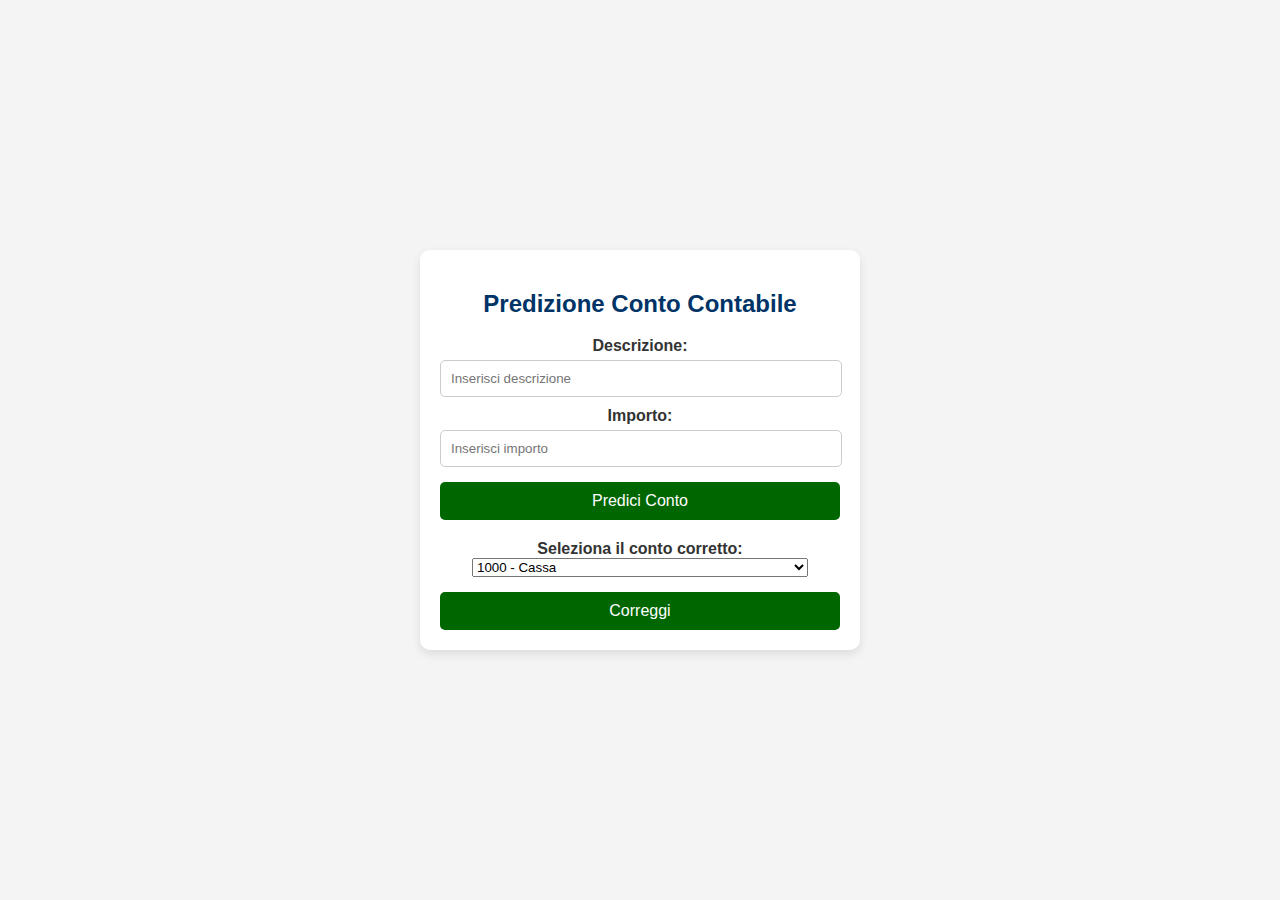
==== index - Copia.html @ f654e1c1 "integrato feedback in index.html" ====
<!DOCTYPE html>
<html lang="it">
<head>
    <meta charset="UTF-8">
    <meta name="viewport" content="width=device-width, initial-scale=1.0">
    <title>Predizione Conto Contabile</title>
    <style>
        body {
            font-family: Arial, sans-serif;
            background-color: #f4f4f4;
            color: #333;
            display: flex;
            flex-direction: column;
            align-items: center;
            justify-content: center;
            height: 100vh;
            margin: 0;
        }

        .container {
            background: white;
            padding: 20px;
            border-radius: 10px;
            box-shadow: 0px 4px 10px rgba(0, 0, 0, 0.1);
            width: 90%;
            max-width: 400px;
            text-align: center;
        }

        h2 {
            color: #003366; /* Blu scuro */
        }

        label {
            display: block;
            margin-top: 10px;
            font-weight: bold;
        }

        input {
            width: calc(100% - 20px);
            padding: 10px;
            margin-top: 5px;
            border: 1px solid #ccc;
            border-radius: 5px;
        }

        button {
            background: #006600; /* Verde */
            color: white;
            border: none;
            padding: 10px;
            margin-top: 15px;
            width: 100%;
            border-radius: 5px;
            cursor: pointer;
            font-size: 16px;
        }

        button:hover {
            background: #004d00;
        }

        #result {
            font-weight: bold;
            margin-top: 20px;
            color: #003366;
        }
    </style>
</head>
<body>
    <div class="container">
        <h2>Predizione Conto Contabile</h2>
        <label for="description">Descrizione:</label>
        <input type="text" id="description" placeholder="Inserisci descrizione">
        
        <label for="amount">Importo:</label>
        <input type="number" id="amount" placeholder="Inserisci importo">
        
        <button onclick="predict()">Predici Conto</button>
        
        <div id="result"></div>

        <!-- Bottone per correggere -->
        <button id="correct-btn" style="display: none;" onclick="showCorrection()">Correggi</button>
        
        <!-- Div nascosto per selezionare la correzione -->
        <!--<div id="correction-div" style="display: none; margin-top: 10px;">-->
        <div id="correction-div" style="margin-top: 10px;">
            <label for="correct-account">Seleziona il conto corretto:</label>
            <select id="correct-account"></select>
            <button onclick="sendFeedback()">Correggi</button>
        </div>
        
    </div>

    <script>
        const accountDescriptions = {
            "1000": "Cassa ",
            "1001": "Cassa Euro",
            "1020": "Conto Raiffeisen CHF - linea di credito",
            "1021": "Conto Raiffeisen EUR",
            "1023": "Conto Raiffeisen CHF",
            "1025": "Conto corrente postale",
            "1026": "Conto corrente postale - riserve",
            "1027": "Paypal CHF",
            "1090": "Conto di trasferimento",
            "1095": "cc Di Gregorio",
            "1100": "Clienti",
            "1109": "Delcredere",
            "1300": "Costi anticipati",
            "1301": "Ricavi da incassare",
            "1510": "Mobilio e installazioni",
            "1520": "Macchine ufficio, informatica e comunicazione",
            "1526": "Software",
            "2000": "Creditori",
            "2050": "cc AVS",
            "2051": "cc Cassa Pensione LPP",
            "2052": "cc malattia",
            "2053": "cc Zurich infortuni",
            "2054": "cc Imposte alla fonte",
            "2055": "cc Indennità maternità",
            "2056": "cc Cassa assegni familiari",
            "2062": "cc Stipendi altri",
            "2070": "cc Carta di credito",
            "2099": "cc Servizio di fatturazione",
            "2261": "Dividendi",
            "2281": "Imposta preventiva su dividendi",
            "2600": "Accantonamenti",
            "2730": "Transitori passivi",
            "2800": "Capitale proprio / capitale sociale",
            "2900": "Riserva legale da capitale",
            "2990": "Utile o perdita riportata",
            "3400": "Ricavi da corsi di formazione",
            "3401": "Ricavi da servizio di fatturazione",
            "3805": "Perdite su debitori",
            "6850": "Interessi Attivi",
            "8510": "Ricavi straordinari",
            "4400": "Costi per prestazioni di terzi",
            "4401": "Costi per consulenti interni",
            "4402": "Costi ausiliari per prestazioni di terzi",
            "4430": "Dispense",
            "4460": "Costi associativi",
            "5000": "Salari",
            "5001": "Premi prestazioni",
            "5700": "Contributi AVS/AI/IPG",
            "5720": "Contributi previdenza professionale",
            "5730": "Assicurazione infortuni",
            "5740": "Premi assicurazione malattia",
            "5750": "Indennità maternità",
            "5760": "Indennità COVID19",
            "5790": "Imposta alla fonte",
            "5820": "Spese di viaggio",
            "5830": "Rimborsi spese forfettarie",
            "5870": "Costi assicurativi",
            "5880": "Altre spese personale (costi senza cliente)",
            "5890": "Costi formazione ed aggiornamento",
            "6000": "Pigione/affitto aule",
            "6105": "Costi leasing immobilizzazioni mobiliari",
            "6400": "Costi energia",
            "6500": "Spese ufficio/amministrazione",
            "6550": "Spese di consulenza amministrativa",
            "6551": "Spese telefoniche/internet",
            "6552": "Spese postali",
            "6600": "Costi di pubblicità e marketing",
            "6650": "Spese di rappresentanza",
            "6660": "Costi software",
            "6700": "Altri costi",
            "6800": "Interessi e spese bancarie",
            "6842": "Differenze di cambio/Arrotondamenti",
            "6900": "Ammortamenti",
            "8500": "Costi straordinari",
            "8900": "Imposte"
        };

        async function predict() {
            const description = document.getElementById("description").value;
            const amount = parseFloat(document.getElementById("amount").value);
            if (!description || isNaN(amount)) {
                alert("Inserisci descrizione e importo validi!");
                return;
            }

            const response = await fetch("https://consulente-py.onrender.com/predict", {
                method: "POST",
                headers: { "Content-Type": "application/json" },
                body: JSON.stringify({ description, amount })
            });

            const data = await response.json();
            const accountDesc = accountDescriptions[data.predictedAccount] || "-";
            document.getElementById("result").innerHTML = `Conto Predetto: <strong>${data.predictedAccount}</strong> - ${accountDesc}`;
        }

        // Seleziona l'elemento <select>
        const selectElement = document.getElementById('correct-account');

        // Popola il <select> con le opzioni
        for (const [key, description] of Object.entries(accountDescriptions)) {
            const option = document.createElement('option');
            option.value = key;
            option.textContent = `${key} - ${description}`;
            selectElement.appendChild(option);
        }

    </script>
</body>
</html>
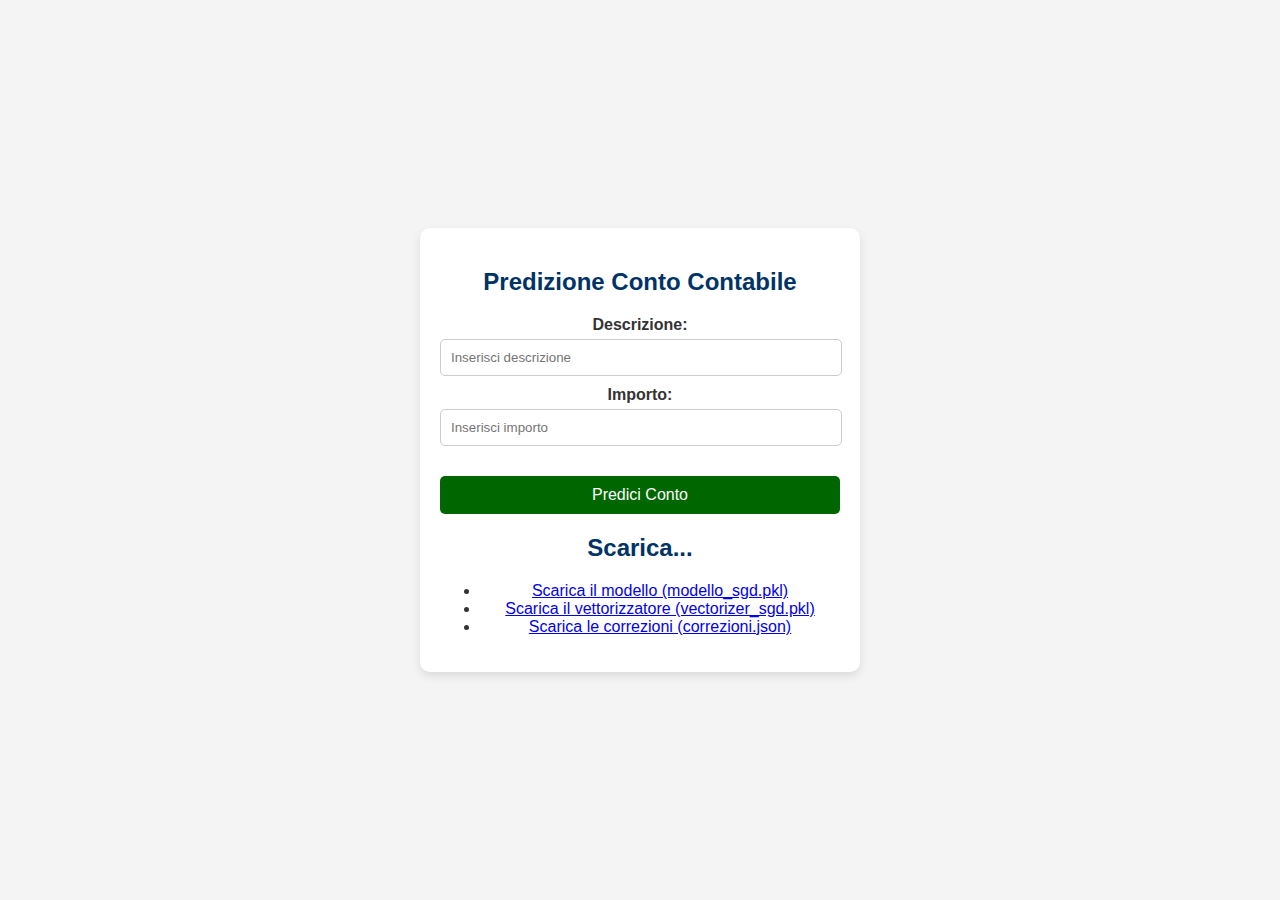
==== commit e39c9a0e: "versione 0.2b con batch predict" ====
--- a/index - Copia.html
+++ b/index - Copia.html
@@ -66,6 +66,23 @@
             margin-top: 20px;
             color: #003366;
         }
+
+        .button-container {
+            display: flex;
+            gap: 10px;
+            margin-top: 15px;
+        }
+
+        .button-container button {
+            flex: 1;
+        }
+    </style>
+
+    <style>
+        @keyframes spin {
+            0% { transform: rotate(0deg); }
+            100% { transform: rotate(360deg); }
+        }
     </style>
 </head>
 <body>
@@ -77,24 +94,36 @@
         <label for="amount">Importo:</label>
         <input type="number" id="amount" placeholder="Inserisci importo">
         
-        <button onclick="predict()">Predici Conto</button>
+        <div class="button-container">
+            <button onclick="predict()">Predici Conto</button>
+            <div id="loading-spinner" style="display: none;">
+                <div style="border: 4px solid #f3f3f3; border-top: 4px solid #006600; border-radius: 50%; width: 30px; height: 30px; animation: spin 1s linear infinite;"></div>
+            </div>
+            <button id="feedback-btn" style="display: none;" onclick="showCorrection()">Feedback</button>
+        </div>
         
         <div id="result"></div>
 
-        <!-- Bottone per correggere -->
-        <button id="correct-btn" style="display: none;" onclick="showCorrection()">Correggi</button>
-        
         <!-- Div nascosto per selezionare la correzione -->
-        <!--<div id="correction-div" style="display: none; margin-top: 10px;">-->
-        <div id="correction-div" style="margin-top: 10px;">
+        <div id="correction-div" style="display: none; margin-top: 10px;">
             <label for="correct-account">Seleziona il conto corretto:</label>
             <select id="correct-account"></select>
             <button onclick="sendFeedback()">Correggi</button>
         </div>
+        <h2>Scarica...</h2>
+        <ul>
+            <li><a href="https://consulente-py.onrender.com/download/model" download="modello_sgd.pkl">
+                Scarica il modello (modello_sgd.pkl)</a></li>
+            <li><a href="https://consulente-py.onrender.com/download/vectorizer" download="vectorizer_sgd.pkl">
+                Scarica il vettorizzatore (vectorizer_sgd.pkl)</a></li>
+            <li><a href="https://consulente-py.onrender.com/download/corrections" download="correzioni.json">
+                Scarica le correzioni (correzioni.json)</a></li>
+        </ul>
+
         
     </div>
-
     <script>
+
         const accountDescriptions = {
             "1000": "Cassa ",
             "1001": "Cassa Euro",
@@ -173,6 +202,20 @@
             "8900": "Imposte"
         };
 
+        // Funzione per popolare il <select>
+        function populateSelect() {
+            const selectElement = document.getElementById('correct-account');
+            for (const [key, description] of Object.entries(accountDescriptions)) {
+                const option = document.createElement('option');
+                option.value = key;
+                option.textContent = `${key} - ${description}`;
+                selectElement.appendChild(option);
+            }
+        }
+
+        // Carica i dati all'avvio
+        populateSelect();
+
         async function predict() {
             const description = document.getElementById("description").value;
             const amount = parseFloat(document.getElementById("amount").value);
@@ -181,15 +224,63 @@
                 return;
             }
 
-            const response = await fetch("https://consulente-py.onrender.com/predict", {
-                method: "POST",
-                headers: { "Content-Type": "application/json" },
-                body: JSON.stringify({ description, amount })
-            });
-
-            const data = await response.json();
-            const accountDesc = accountDescriptions[data.predictedAccount] || "-";
-            document.getElementById("result").innerHTML = `Conto Predetto: <strong>${data.predictedAccount}</strong> - ${accountDesc}`;
+            document.getElementById("loading-spinner").style.display = "block";
+
+            try {
+                const response = await fetch("https://consulente-py.onrender.com/predict", {
+                    method: "POST",
+                    headers: { "Content-Type": "application/json" },
+                    body: JSON.stringify({ description, amount })
+                });
+
+                const data = await response.json();
+                const accountDesc = accountDescriptions[data.predictedAccount] || "-";
+                document.getElementById("result").innerHTML = `Conto Predetto: <strong>${data.predictedAccount}</strong> - ${accountDesc}`;
+
+                // Mostra il bottone "Feedback"
+                document.getElementById("feedback-btn").style.display = "block";
+            } catch (error) {
+                console.error("Errore:", error);
+                alert("Si è verificato un errore durante la predizione.");
+            } finally {
+                // Nascondi lo spinner
+                document.getElementById("loading-spinner").style.display = "none";
+            }
+
+            document.getElementById("feedback-btn").style.display = "block";
+        }
+
+        function showCorrection() {
+            document.getElementById("correction-div").style.display = "block";
+        }
+
+        async function sendFeedback() {
+            const description = document.getElementById("description").value;
+            const amount = parseFloat(document.getElementById("amount").value);
+            const correctAccount = document.getElementById("correct-account").value;
+
+            if (!description || isNaN(amount) || !correctAccount) {
+                alert("Inserisci una descrizione, un importo valido e seleziona un conto corretto!");
+                return;
+            }
+
+            try {
+                const response = await fetch("https://consulente-py.onrender.com/feedback", {
+                    method: "POST",
+                    headers: { "Content-Type": "application/json" },
+                    body: JSON.stringify({ description, amount, correctAccount })
+                });
+
+                if (response.ok) {
+                    alert("Feedback inviato con successo!");
+                    document.getElementById("correction-div").style.display = "none";
+                } else {
+                    alert("Errore durante l'invio del feedback.");
+                }
+            } catch (error) {
+                console.error("Errore:", error);
+                alert("Si è verificato un errore durante l'invio del feedback.");
+            }
         }
 
         // Seleziona l'elemento <select>
@@ -202,7 +293,6 @@
             option.textContent = `${key} - ${description}`;
             selectElement.appendChild(option);
         }
-
     </script>
 </body>
-</html>
+</html>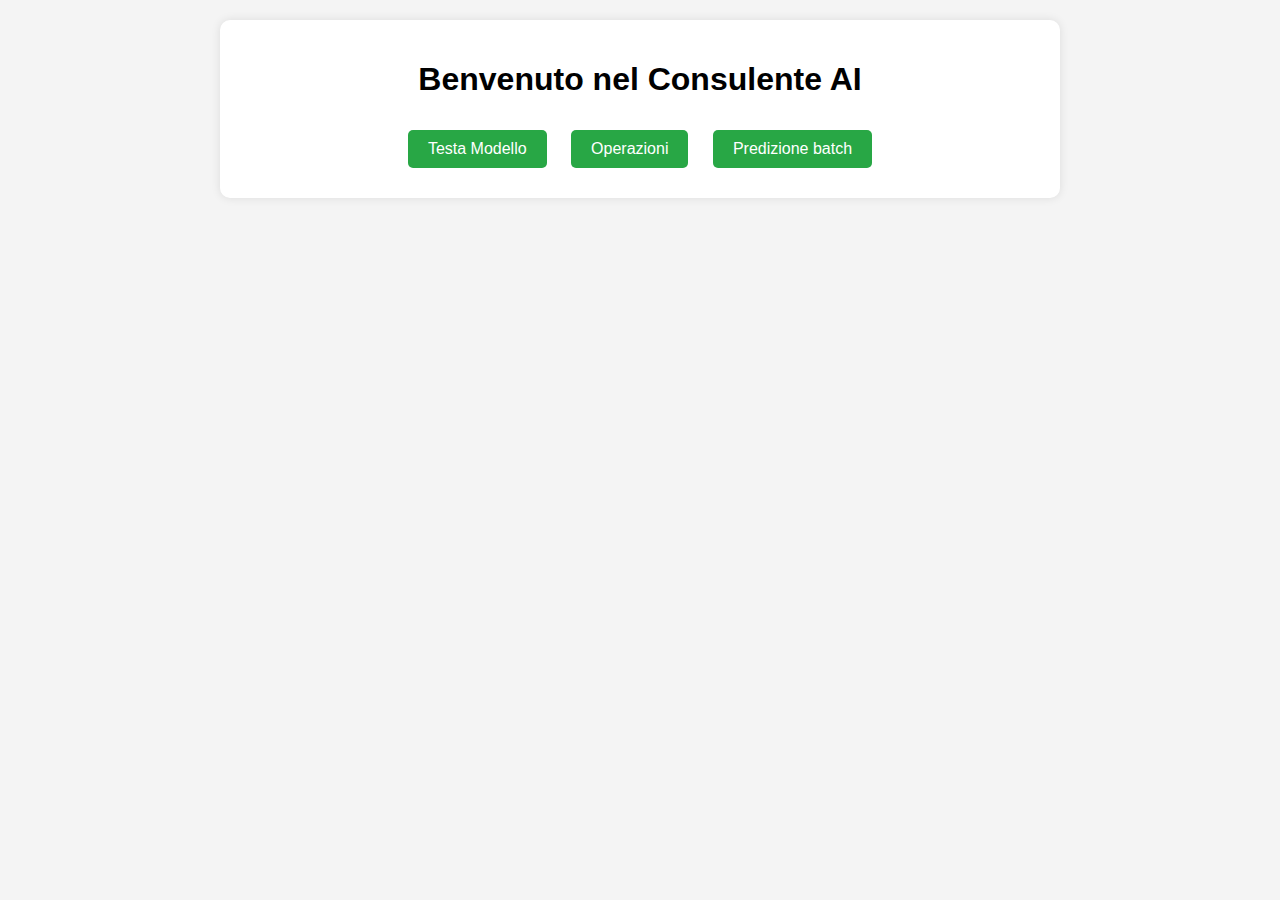
==== commit c3dd0390: "correzioni grafiche al div predizione batch" ====
--- a/index - Copia.html
+++ b/index - Copia.html
@@ -3,127 +3,173 @@
 <head>
     <meta charset="UTF-8">
     <meta name="viewport" content="width=device-width, initial-scale=1.0">
-    <title>Predizione Conto Contabile</title>
+    <title>Consulente AI</title>
     <style>
         body {
             font-family: Arial, sans-serif;
+            text-align: center;
             background-color: #f4f4f4;
-            color: #333;
-            display: flex;
-            flex-direction: column;
-            align-items: center;
-            justify-content: center;
-            height: 100vh;
-            margin: 0;
-        }
-
+            margin: 20px;
+        }
         .container {
             background: white;
             padding: 20px;
             border-radius: 10px;
-            box-shadow: 0px 4px 10px rgba(0, 0, 0, 0.1);
-            width: 90%;
-            max-width: 400px;
-            text-align: center;
-        }
-
-        h2 {
-            color: #003366; /* Blu scuro */
-        }
-
-        label {
-            display: block;
-            margin-top: 10px;
-            font-weight: bold;
-        }
-
-        input {
-            width: calc(100% - 20px);
-            padding: 10px;
-            margin-top: 5px;
+            box-shadow: 0px 0px 10px rgba(0, 0, 0, 0.1);
+            max-width: 800px;
+            margin: auto;
+        }
+        button {
+            background-color: #28a745;
+            color: white;
+            border: none;
+            padding: 10px 20px;
+            margin: 10px;
+            cursor: pointer;
+            border-radius: 5px;
+            font-size: 16px;
+        }
+        button:hover {
+            background-color: #1e7e34;
+        }
+        .hidden {
+            display: none;
+        }
+        input, select {
+            padding: 8px;
+            margin: 5px 0;
             border: 1px solid #ccc;
             border-radius: 5px;
         }
-
-        button {
-            background: #006600; /* Verde */
+        #dataTable {
+            width: auto;
+            max-width: 100%;
+            margin: 0 auto;
+            border-collapse: collapse;
+            margin-top: 10px;
+        }
+        #dataTable th, #dataTable td {
+            border: 1px solid #ddd;
+            padding: 8px;
+            text-align: left;
+        }
+        #dataTable th {
+            background-color: #28a745;
             color: white;
-            border: none;
-            padding: 10px;
-            margin-top: 15px;
-            width: 100%;
-            border-radius: 5px;
-            cursor: pointer;
-            font-size: 16px;
-        }
-
-        button:hover {
-            background: #004d00;
-        }
-
-        #result {
-            font-weight: bold;
-            margin-top: 20px;
-            color: #003366;
-        }
-
-        .button-container {
+        }
+        #dataTable td:nth-child(2) {
+            font-size: 12px;
+            white-space: normal;
+            word-wrap: break-word;
+            max-width: 150px;
+        }
+        .radio-group {
             display: flex;
+            justify-content: center;
+            align-items: center;
             gap: 10px;
-            margin-top: 15px;
-        }
-
-        .button-container button {
-            flex: 1;
-        }
-    </style>
-
-    <style>
-        @keyframes spin {
-            0% { transform: rotate(0deg); }
-            100% { transform: rotate(360deg); }
+            margin-bottom: 10px;
         }
     </style>
 </head>
 <body>
+
     <div class="container">
-        <h2>Predizione Conto Contabile</h2>
-        <label for="description">Descrizione:</label>
-        <input type="text" id="description" placeholder="Inserisci descrizione">
-        
-        <label for="amount">Importo:</label>
-        <input type="number" id="amount" placeholder="Inserisci importo">
-        
-        <div class="button-container">
-            <button onclick="predict()">Predici Conto</button>
-            <div id="loading-spinner" style="display: none;">
-                <div style="border: 4px solid #f3f3f3; border-top: 4px solid #006600; border-radius: 50%; width: 30px; height: 30px; animation: spin 1s linear infinite;"></div>
+        <!-- Schermata di ingresso -->
+        <div id="welcome-screen">
+            <h1>Benvenuto nel Consulente AI</h1>
+            <button onclick="showTestModel()">Testa Modello</button>
+            <button onclick="showDownload()">Operazioni</button>
+            <button onclick="showBatchPrediction()">Predizione batch</button>
+        </div>
+
+        <!-- Schermata Test Model (inizialmente nascosta) -->
+        <div id="test-model-screen" class="hidden">
+            <h2>Test del Modello</h2>
+
+            <h3>Inserisci una transazione</h3>
+            <input type="text" id="description" placeholder="Descrizione"><br>
+            <input type="number" id="amount" placeholder="Importo"><br>
+            <button onclick="predictTransaction()">Predici</button>
+
+            <div id="predicted-container" class="hidden">
+                <h3>Risultato</h3>
+                <p id="predicted-account">-</p>
+                <button onclick="showFeedback()">Feedback</button>
             </div>
-            <button id="feedback-btn" style="display: none;" onclick="showCorrection()">Feedback</button>
+
+            <div id="feedback-container" class="hidden">
+                <h3>Correzione</h3>
+                <select id="correct-account">
+                    <option value="">Seleziona il conto corretto</option>
+                </select>
+                <button onclick="sendCorrection()">Invia Correzione</button>
+            </div>
+
+            <button onclick="showWelcome()">Torna indietro</button>
         </div>
-        
-        <div id="result"></div>
-
-        <!-- Div nascosto per selezionare la correzione -->
-        <div id="correction-div" style="display: none; margin-top: 10px;">
-            <label for="correct-account">Seleziona il conto corretto:</label>
-            <select id="correct-account"></select>
-            <button onclick="sendFeedback()">Correggi</button>
+
+        <!-- Schermata Download (inizialmente nascosta) -->
+        <div id="download-screen" class="hidden">
+            <h2>Operazioni</h2>
+            <ul>
+                <a href="https://consulente-py.onrender.com/download/model" download="modello_sgd.pkl">
+                    Scarica il modello (modello_sgd.pkl)</a><br>
+                <a href="https://consulente-py.onrender.com/download/vectorizer" download="vectorizer_sgd.pkl">
+                    Scarica il vettorizzatore (vectorizer_sgd.pkl)</a><br>
+                <a href="https://consulente-py.onrender.com/download/corrections" download="correzioni.json">
+                    Scarica le correzioni (correzioni.json)</a><br>
+                <a href="https://consulente-py.onrender.com/force-download/models">
+                    Forza download e reload dei modelli</a><br>
+                <a href="https://consulente-py.onrender.com/stats" download="server_stats.txt">
+                    Statistiche</a>
+                </ul>
+            <button onclick="showWelcome()">Torna indietro</button>
         </div>
-        <h2>Scarica...</h2>
-        <ul>
-            <li><a href="https://consulente-py.onrender.com/download/model" download="modello_sgd.pkl">
-                Scarica il modello (modello_sgd.pkl)</a></li>
-            <li><a href="https://consulente-py.onrender.com/download/vectorizer" download="vectorizer_sgd.pkl">
-                Scarica il vettorizzatore (vectorizer_sgd.pkl)</a></li>
-            <li><a href="https://consulente-py.onrender.com/download/corrections" download="correzioni.json">
-                Scarica le correzioni (correzioni.json)</a></li>
-        </ul>
-
-        
+
+        <!-- Schermata Predizione batch (inizialmente nascosta) -->
+        <div id="batch-prediction-screen" class="hidden">
+            <h1>Predizione batch</h1>
+            <div class="radio-group">
+                <label>Seleziona banca:</label>
+                <input type="radio" name="bank" id="postfinance" checked> PostFinance
+                <input type="radio" name="bank" id="raiffeisen"> Raiffeisen
+            </div>
+            <label for="config">Configurazione:</label>
+            <textarea id="config" rows="3" cols="50">;
+8;3
+D:dd.mm.yyyy;T;A;A;X;X
+            </textarea>
+                <br>
+            <input type="file" id="fileInput" accept=".csv"><br>
+            <button id="reloadBtn">Ricarica CSV</button>
+            <button onclick="predictAccounts()">Predict Accounts</button>
+            <button onclick="downloadForBanana()">Download for 🍌</button>
+            <button onclick="showWelcome()">Torna indietro</button>
+            <label for="bankAccount">Conto bancario:</label>
+            <select id="bankAccount">
+                <option value="1025" selected>PostFinance</option>
+                <option value="1026">PostFinance Riserve</option>
+                <option value="1023">Raiffeisen CHF</option>
+                <option value="1021">Raiffeisen EUR</option>
+            </select>
+            <table id="dataTable">
+                <thead>
+                    <tr>
+                        <th>Data</th>
+                        <th>Descrizione</th>
+                        <th>Importo</th>
+                        <th>Account</th>
+                    </tr>
+                </thead>
+                <tbody></tbody>
+            </table>
+        </div>
     </div>
+
+    <script src="csvParser.js"></script>
+
     <script>
-
         const accountDescriptions = {
             "1000": "Cassa ",
             "1001": "Cassa Euro",
@@ -202,9 +248,181 @@
             "8900": "Imposte"
         };
 
-        // Funzione per popolare il <select>
+        function predictAccounts() {
+            document.querySelectorAll("#dataTable tbody tr").forEach(row => {
+                const description = row.cells[1].textContent;
+                const amount = parseFloat(row.cells[2].textContent);
+                const predictionCell = row.cells[3];
+                
+                fetch("https://consulente-py.onrender.com/predict", {
+                    method: "POST",
+                    headers: { "Content-Type": "application/json" },
+                    body: JSON.stringify({ description, amount })
+                })
+                .then(response => response.json())
+                .then(data => {
+                    predictionCell.textContent = data.predictedAccount || "N/A";
+                })
+                .catch(() => {
+                    predictionCell.textContent = "Errore";
+                });
+            });
+        }
+
+        function downloadForBanana() {
+            const rows = document.querySelectorAll("#dataTable tbody tr");
+            if (rows.length === 0) {
+                alert("⚠️ Nessuna transazione da esportare!");
+                return;
+            }
+
+            let csvContent = "data:text/csv;charset=utf-8,";
+            
+            rows.forEach(row => {
+                const date = row.cells[0].textContent.trim(); // Data (dd.mm.yyyy)
+                const description = row.cells[1].textContent.trim(); // Descrizione
+                const amount = parseFloat(row.cells[2].textContent.replace(",", ".")); // Importo
+                let accountCell = row.cells[3].textContent.trim(); // Cella del conto
+
+                // Estrai solo il numero di conto, ignorando la descrizione (se presente)
+                const accountMatch = accountCell.match(/^\d+/);
+                const predictedAccount = accountMatch ? accountMatch[0] : "N/A";
+
+                // Determina conto dare e avere
+                const bankAccount = document.getElementById("bankAccount").value;
+                const accountDare = amount < 0 ? predictedAccount : bankAccount;
+                const accountAvere = amount >= 0 ? predictedAccount : bankAccount;
+
+                // Costruisci la riga CSV
+                csvContent += `${date}; ;"${description}";${accountDare};${accountAvere};${amount.toFixed(2)}\n`;
+
+            });
+
+            // Crea e scarica il file CSV
+            const encodedUri = encodeURI(csvContent);
+            const link = document.createElement("a");
+            link.setAttribute("href", encodedUri);
+            link.setAttribute("download", "banana_export.csv");
+            document.body.appendChild(link);
+            link.click();
+            document.body.removeChild(link);
+        }
+
+
+        function showTestModel() {
+            document.getElementById('welcome-screen').classList.add('hidden');
+            document.getElementById('download-screen').classList.add('hidden');
+            document.getElementById('batch-prediction-screen').classList.add('hidden');
+            document.getElementById('test-model-screen').classList.remove('hidden');
+        }
+
+        function showDownload() {
+            document.getElementById('welcome-screen').classList.add('hidden');
+            document.getElementById('test-model-screen').classList.add('hidden');
+            document.getElementById('batch-prediction-screen').classList.add('hidden');
+            document.getElementById('download-screen').classList.remove('hidden');
+        }
+
+        function showBatchPrediction() {
+            document.getElementById('welcome-screen').classList.add('hidden');
+            document.getElementById('test-model-screen').classList.add('hidden');
+            document.getElementById('download-screen').classList.add('hidden');
+            document.getElementById('batch-prediction-screen').classList.remove('hidden');
+        }
+
+        function showWelcome() {
+            document.getElementById('test-model-screen').classList.add('hidden');
+            document.getElementById('download-screen').classList.add('hidden');
+            document.getElementById('batch-prediction-screen').classList.add('hidden');
+            document.getElementById('welcome-screen').classList.remove('hidden');
+        }
+
+        function predictTransaction() {
+            const description = document.getElementById('description').value;
+            const amount = parseFloat(document.getElementById('amount').value);
+
+            fetch("https://consulente-py.onrender.com/predict", {
+                method: "POST",
+                headers: { "Content-Type": "application/json" },
+                body: JSON.stringify({ description, amount })
+            })
+            .then(response => response.json())
+            .then(data => {
+                const predictedAccount = data.predictedAccount || "Errore nella predizione";
+                const accountName = accountDescriptions[predictedAccount] || "Nome non disponibile";
+
+                document.getElementById('predicted-account').innerText = `${predictedAccount} - ${accountName}`;
+                document.getElementById('predicted-container').classList.remove('hidden');
+            })
+            .catch(() => {
+                document.getElementById('predicted-account').innerText = "Errore nella comunicazione con il server";
+            });
+        }
+
+        function showFeedback() {
+            document.getElementById('feedback-container').classList.remove('hidden');
+        }
+
+        function sendCorrection() {
+            const description = document.getElementById('description').value;
+            const amount = parseFloat(document.getElementById('amount').value);
+            const correctAccount = document.getElementById('correct-account').value;
+
+            if (!correctAccount) {
+                alert("Seleziona un conto valido!");
+                return;
+            }
+
+            fetch("https://consulente-py.onrender.com/feedback", {
+                method: "POST",
+                headers: { "Content-Type": "application/json" },
+                body: JSON.stringify({ description, amount, correctAccount })
+            })
+            .then(response => response.json())
+            .then(data => {
+                alert(data.message || "Errore nell'invio della correzione");
+
+                // Chiudi solo il feedback, ma resta in Test Model
+                document.getElementById('feedback-container').classList.add('hidden');
+            })
+            .catch(() => {
+                alert("Errore nella comunicazione con il server");
+            });
+        }
+
+
+        function predictAccounts() {
+            document.querySelectorAll("#dataTable tbody tr").forEach(row => {
+                const description = row.cells[1].textContent;
+                const amount = parseFloat(row.cells[2].textContent);
+                let predictionCell = row.cells[3];
+                
+                // Se la cella per la predizione non esiste, la creiamo
+                if (!predictionCell) {
+                    predictionCell = document.createElement("td");
+                    row.appendChild(predictionCell);
+                }
+                
+                fetch("https://consulente-py.onrender.com/predict", {
+                    method: "POST",
+                    headers: { "Content-Type": "application/json" },
+                    body: JSON.stringify({ description, amount })
+                })
+                .then(response => response.json())
+                .then(data => {
+                    const predictedAccount = data.predictedAccount || "N/A";
+                    const accountDescription = accountDescriptions[predictedAccount] || "Sconosciuto";
+                    predictionCell.innerHTML = `${predictedAccount}<br><span style='font-size: 12px; color: gray;'>(${accountDescription})</span>`;
+                })
+                .catch(() => {
+                    predictionCell.textContent = "Errore";
+                });
+            });
+        }
+
         function populateSelect() {
             const selectElement = document.getElementById('correct-account');
+            selectElement.innerHTML = '<option value="">Seleziona il conto corretto</option>';
             for (const [key, description] of Object.entries(accountDescriptions)) {
                 const option = document.createElement('option');
                 option.value = key;
@@ -213,86 +431,9 @@
             }
         }
 
-        // Carica i dati all'avvio
         populateSelect();
 
-        async function predict() {
-            const description = document.getElementById("description").value;
-            const amount = parseFloat(document.getElementById("amount").value);
-            if (!description || isNaN(amount)) {
-                alert("Inserisci descrizione e importo validi!");
-                return;
-            }
-
-            document.getElementById("loading-spinner").style.display = "block";
-
-            try {
-                const response = await fetch("https://consulente-py.onrender.com/predict", {
-                    method: "POST",
-                    headers: { "Content-Type": "application/json" },
-                    body: JSON.stringify({ description, amount })
-                });
-
-                const data = await response.json();
-                const accountDesc = accountDescriptions[data.predictedAccount] || "-";
-                document.getElementById("result").innerHTML = `Conto Predetto: <strong>${data.predictedAccount}</strong> - ${accountDesc}`;
-
-                // Mostra il bottone "Feedback"
-                document.getElementById("feedback-btn").style.display = "block";
-            } catch (error) {
-                console.error("Errore:", error);
-                alert("Si è verificato un errore durante la predizione.");
-            } finally {
-                // Nascondi lo spinner
-                document.getElementById("loading-spinner").style.display = "none";
-            }
-
-            document.getElementById("feedback-btn").style.display = "block";
-        }
-
-        function showCorrection() {
-            document.getElementById("correction-div").style.display = "block";
-        }
-
-        async function sendFeedback() {
-            const description = document.getElementById("description").value;
-            const amount = parseFloat(document.getElementById("amount").value);
-            const correctAccount = document.getElementById("correct-account").value;
-
-            if (!description || isNaN(amount) || !correctAccount) {
-                alert("Inserisci una descrizione, un importo valido e seleziona un conto corretto!");
-                return;
-            }
-
-            try {
-                const response = await fetch("https://consulente-py.onrender.com/feedback", {
-                    method: "POST",
-                    headers: { "Content-Type": "application/json" },
-                    body: JSON.stringify({ description, amount, correctAccount })
-                });
-
-                if (response.ok) {
-                    alert("Feedback inviato con successo!");
-                    document.getElementById("correction-div").style.display = "none";
-                } else {
-                    alert("Errore durante l'invio del feedback.");
-                }
-            } catch (error) {
-                console.error("Errore:", error);
-                alert("Si è verificato un errore durante l'invio del feedback.");
-            }
-        }
-
-        // Seleziona l'elemento <select>
-        const selectElement = document.getElementById('correct-account');
-
-        // Popola il <select> con le opzioni
-        for (const [key, description] of Object.entries(accountDescriptions)) {
-            const option = document.createElement('option');
-            option.value = key;
-            option.textContent = `${key} - ${description}`;
-            selectElement.appendChild(option);
-        }
     </script>
+
 </body>
-</html>+</html>
